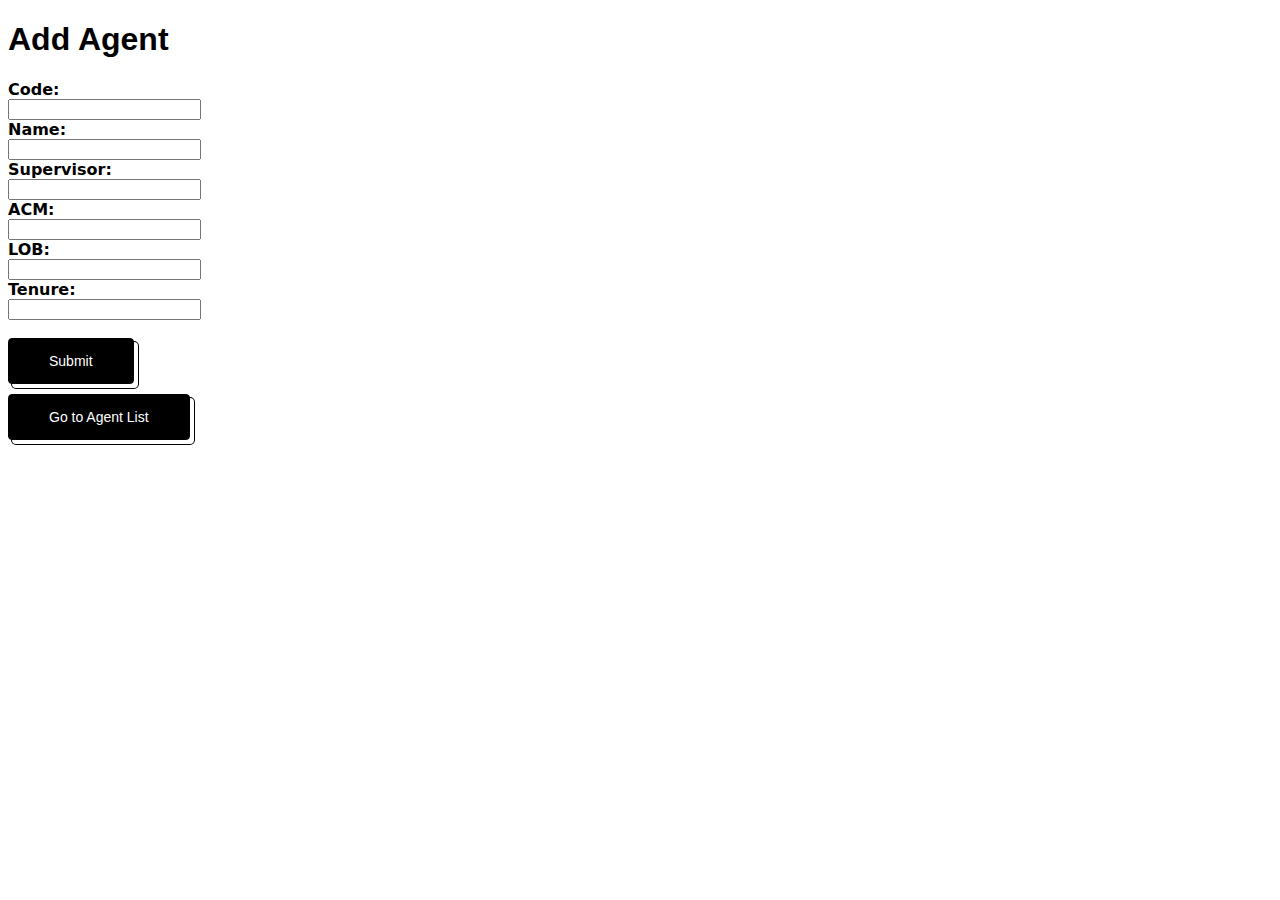
==== src/main/resources/static/index.html @ a455b2ee "firs-commit" ====
<!DOCTYPE html>
<html lang="en">

<style>
    @import url('https://fonts.cdnfonts.com/css/caviar-dreams');
    label {
        font-family: system-ui, -apple-system, BlinkMacSystemFont, 'Segoe UI', Roboto, Oxygen, Ubuntu, Cantarell, 'Open Sans', 'Helvetica Neue', sans-serif;
        font-weight: bold;
        text-align: left; /* Alineación del texto */
    }

    input {
        font-style: italic;
        padding-inline: 5px;
    }
</style>

<head>
    <meta charset="UTF-8">
    <meta name="viewport" content="width=device-width, initial-scale=1.0">
    <title>Add Agent</title>
    <link rel="stylesheet" type="text/css" href="styles.css">
</head>
<body>
<h1 style="font-family: 'Caviar Dreams', sans-serif;">Add Agent</h1>
<form id="addAgentForm">
    <label for="code">Code:</label><br>
    <input type="text" id="code" name="code" required><br>

    <label for="name">Name:</label><br>
    <input type="text" id="name" name="name" required><br>

    <label for="supervisor">Supervisor:</label><br>
    <input type="text" id="supervisor" name="supervisor" required><br>

    <label for="acm">ACM:</label><br>
    <input type="text" id="acm" name="acm" required><br>

    <label for="lob">LOB:</label><br>
    <input type="text" id="lob" name="lob" required><br>

    <label for="tenure">Tenure:</label><br>
    <input type="number" id="tenure" name="tenure" required><br><br>

    <button type="button" onclick="submitForm()">Submit</button>
</form>

<button onclick="window.location.href='agentList.html'">Go to Agent List</button>

<script>


    tableUrl = "http://localhost:8081/agents"





    function submitForm() {
        const formData = {
            code: document.getElementById('code').value,
            name: document.getElementById('name').value,
            supervisor: document.getElementById('supervisor').value,
            acm: document.getElementById('acm').value,
            lob: document.getElementById('lob').value,
            tenure: document.getElementById('tenure').value
        };

        fetch(tableUrl, {
            method: 'POST',
            headers: {
                'Content-Type': 'application/json'
            },
            body: JSON.stringify(formData)
        })
        .then(response => {
            if (!response.ok) {
                throw new Error('Error al agregar agente');
            }
            return response.json();
        })
        .then(data => {
            console.log('Agente agregado exitosamente:', data);
            alert('Agente agregado exitosamente');

        })
        .catch(error => {
            console.error('Error:', error);
            alert('Hubo un error al agregar al agente');
        });
    }
</script>
</body>
</html>
---- src/main/resources/static/styles.css ----
/* CSS */
button{
  appearance: button;
  background-color: #000;
  background-image: none;
  border: 1px solid #000;
  border-radius: 4px;
  box-shadow: #fff 4px 4px 0 0,#000 4px 4px 0 1px;
  box-sizing: border-box;
  color: #fff;
  cursor: pointer;
  display: inline-block;
  font-family: ITCAvantGardeStd-Bk,Arial,sans-serif;
  font-size: 14px;
  font-weight: 400;
  line-height: 20px;
  margin: 0 5px 10px 0;
  overflow: visible;
  padding: 12px 40px;
  text-align: center;
  text-transform: none;
  touch-action: manipulation;
  user-select: none;
  -webkit-user-select: none;
  vertical-align: middle;
  white-space: nowrap;
}

button:focus {
  text-decoration: none;
}

button:hover {
  text-decoration: none;
}

button:active {
  box-shadow: rgba(0, 0, 0, .125) 0 3px 5px inset;
  outline: 0;
}

button:not([disabled]):active {
  box-shadow: #fff 2px 2px 0 0, #000 2px 2px 0 1px;
  transform: translate(2px, 2px);
}

@media (min-width: 768px) {
  .button-50 {
    padding: 12px 50px;
  }
}
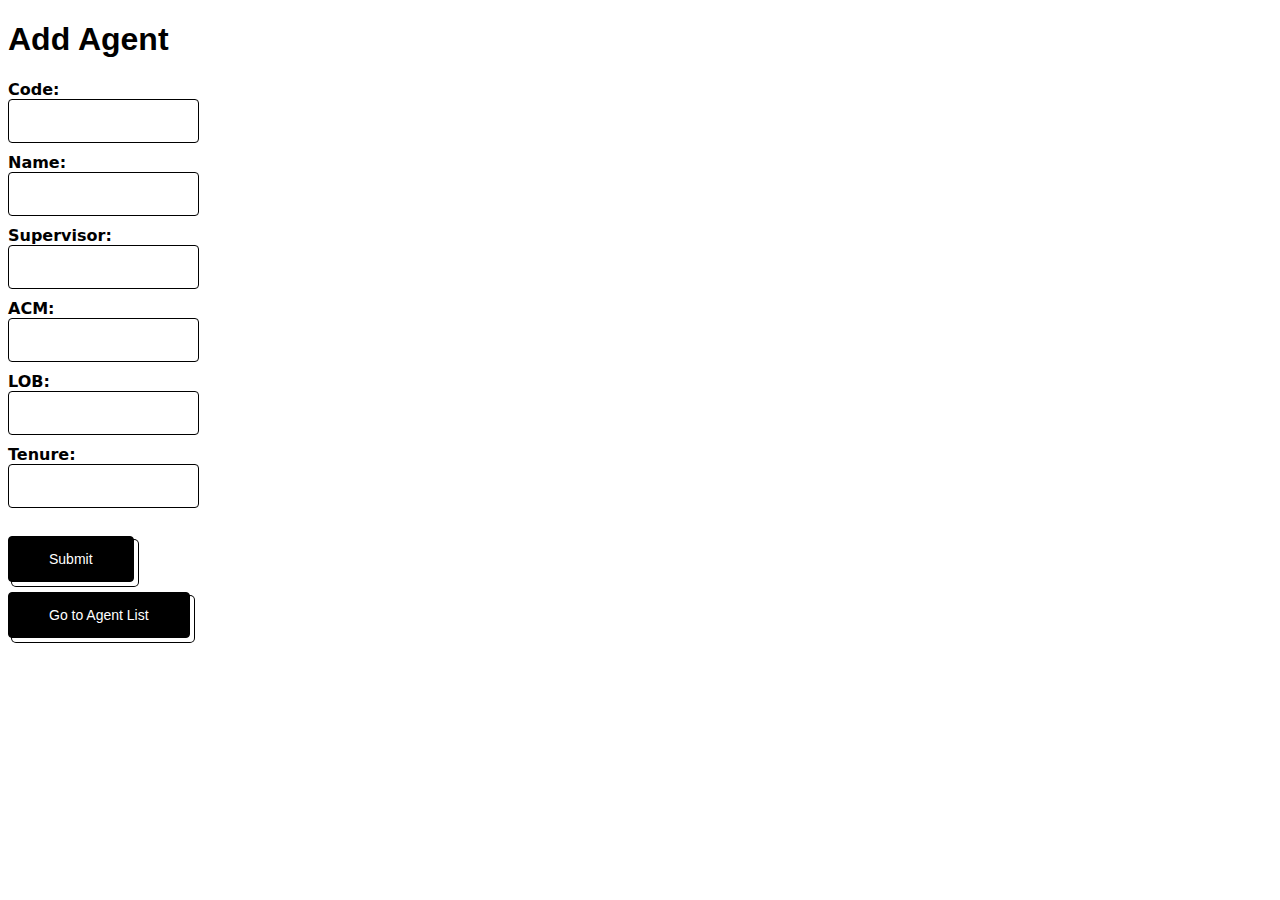
==== commit 7be65869: "Modifying Styles for agentList.html" ====
--- a/src/main/resources/static/index.html
+++ b/src/main/resources/static/index.html
@@ -50,7 +50,7 @@
 <script>
 
 
-    tableUrl = "http://localhost:8081/agents"
+    tableUrl = "http://ccms2-env.eba-nnxzk2ii.us-east-1.elasticbeanstalk.com/agents"
 
 
 
--- a/src/main/resources/static/styles.css
+++ b/src/main/resources/static/styles.css
@@ -49,4 +49,38 @@
   .button-50 {
     padding: 12px 50px;
   }
+}
+
+@import url('https://fonts.cdnfonts.com/css/caviar-dreams');
+table {
+    border-collapse: collapse; /* Para evitar espacios entre celdas */
+    background-color: #e6e6e6;
+    width: 100%; /* Ancho completo de la tabla */
+}
+td {
+    font-family: 'Trebuchet MS';
+    border: 1px solid black; /* Borde de 1 píxel de ancho, sólido y de color negro */
+    padding: 8px; /* Espaciado interno */
+    text-align: left; /* Alineación del texto */
+}
+th {
+    font-family: system-ui, -apple-system, BlinkMacSystemFont, 'Segoe UI', Roboto, Oxygen, Ubuntu, Cantarell, 'Open Sans', 'Helvetica Neue', sans-serif;
+    background-color: black;
+    color: white;
+    font-weight: bold;
+    border: 1px solid black; /* Borde de 1 píxel de ancho, sólido y de color negro */
+    padding: 8px; /* Espaciado interno */
+    text-align: left; /* Alineación del texto */
+}
+input {
+    font-style: italic;
+    height: 40px;
+    margin: 0 5px 10px 0;
+    border: 1px solid #000;
+    border-radius: 4px;
+}
+
+input:focus {
+  box-shadow: #000 4px 4px 0 0,#000 4px 4px 0 1px;
+  outline: none; /* Elimina el borde de enfoque predeterminado */
 }